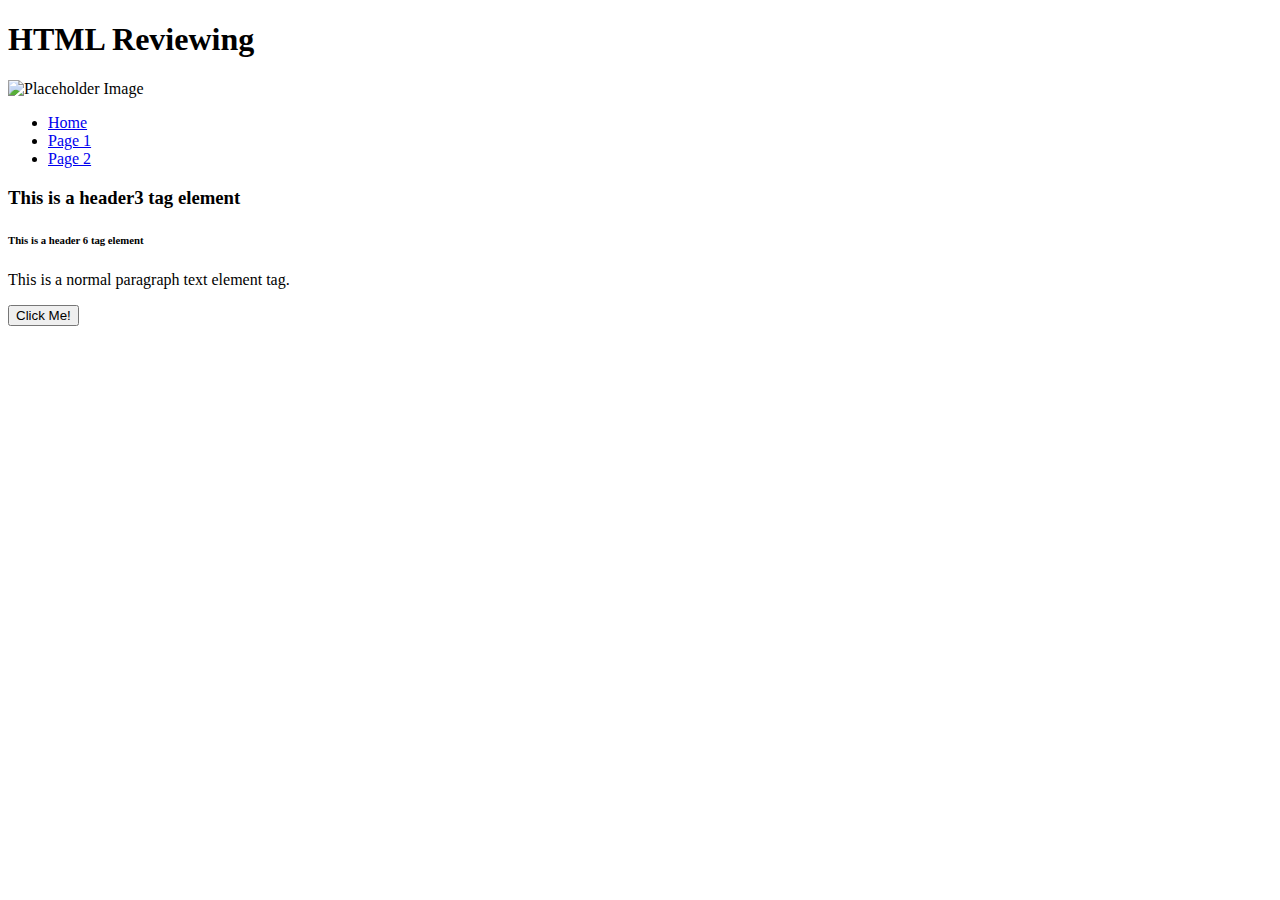
==== index.html @ 96b23e89 "Initial Commit" ====
<!DOCTYPE html>
<html lang="" dir="ltr">
  <head>
    <meta charset="utf-8">
    <meta name="description" content="Reviewing the HTML pre-work">
    <meta name="keywords" content="HTML,CSS,Coding,Temple,Prework">
    <meta name="author" content="Jonathan Morfin">
    <meta name="viewport" content="width=device-width, initial-scale=1.0, user-scalable=yes">
    <meta name="hi" content="">
    <title>HTML Review</title>

  </head>
  <body>
<!--Comment-->
  <h1>HTML Reviewing</h1>
  <header>
    <img src="http://placehold.it/250x250" alt="Placeholder Image">
    <nav>
      <ul>
        <li><a href="#">Home</a></li>
        <li><a href="#">Page 1</a></li>
        <li><a href="#">Page 2</a></li>
      </ul>
    </nav>
  </header>

  <h3>This is a header3 tag element</h3>
  <h6>This is a header 6 tag element</h6>
  <p>This is a normal paragraph text element tag.</p>

    <button onclick="altert('Hello')">Click Me!</button>
  </body>
</html>
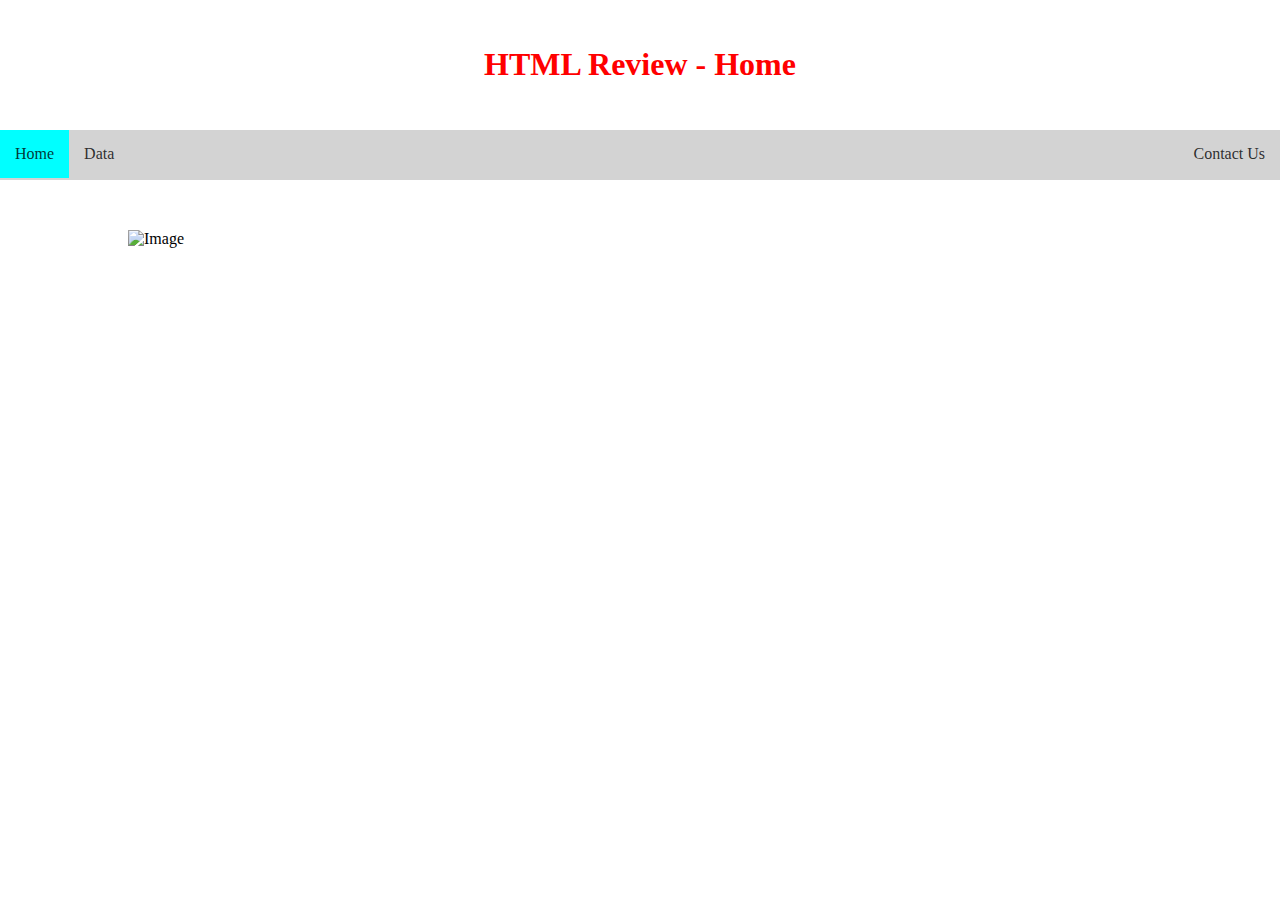
==== commit fa6c222a: "review complete" ====
--- a/index.html
+++ b/index.html
@@ -2,32 +2,30 @@
 <html lang="" dir="ltr">
   <head>
     <meta charset="utf-8">
-    <meta name="description" content="Reviewing the HTML pre-work">
-    <meta name="keywords" content="HTML,CSS,Coding,Temple,Prework">
-    <meta name="author" content="Jonathan Morfin">
-    <meta name="viewport" content="width=device-width, initial-scale=1.0, user-scalable=yes">
-    <meta name="hi" content="">
-    <title>HTML Review</title>
-
+    <title>HTML & CSS Review - Home</title>
+   <link rel="stylesheet" href="./css/main.css">
   </head>
   <body>
-<!--Comment-->
-  <h1>HTML Reviewing</h1>
+  <h1 id="headline"> HTML Review - Home</h1>
   <header>
-    <img src="http://placehold.it/250x250" alt="Placeholder Image">
     <nav>
       <ul>
-        <li><a href="#">Home</a></li>
-        <li><a href="#">Page 1</a></li>
-        <li><a href="#">Page 2</a></li>
+        <li id="active"><a href="./index.html">Home</a></li>
+        <li><a href="./html/table.html">Data</a></li>
+        <li class="float-right"><a href="#">Contact Us</a></li>
       </ul>
     </nav>
+    <img id="header-img"src="http://placehold.it/1400x275" alt="Image">
   </header>
 
-  <h3>This is a header3 tag element</h3>
-  <h6>This is a header 6 tag element</h6>
-  <p>This is a normal paragraph text element tag.</p>
+  <!-- TODO: add main section -->
+  <main>
 
-    <button onclick="altert('Hello')">Click Me!</button>
+  </main>
+
+  <!-- TODO: add footer section -->
+  <footer>
+
+  </footer>
   </body>
 </html>
--- a/css/main.css
+++ b/css/main.css
@@ -0,0 +1,66 @@
+body {
+  margin: 0px;
+}
+h1 {
+  padding: 25px;
+  font-family: cursive;
+  color: red;
+}
+#headline {
+  text-align: center;
+}
+nav {
+  position: sticky;
+  top: 0;
+  left: 0;
+  margin-bottom: 50px;
+}
+ul {
+  width: 100vw;
+  margin: 0px;
+  padding: 0px;
+  background-color: lightgrey;
+  height: 50px;
+  list-style-type: none;
+}
+li {
+  float: left;
+}
+li a {
+  display: block;
+  text-decoration: none;
+  padding: 15px;
+  color: rgba(0, 0, 0, 0.8);
+}
+li a:hover {
+  background-color: cyan;
+  color: black;
+}
+.float-right {
+  float: right;
+}
+#active {
+  background-color: cyan;
+}
+#header-img {
+  display: block;
+  margin: 50px auto;
+  width: 80vw;
+}
+table {
+  width: 70vw;
+  margin: 50px auto;
+  border-collapse: collapse;
+}
+table tr {
+  margin: 0px;
+}
+table tr td, table tr th {
+  text-align: center;
+  padding: 10px;
+  border: 1px solid lightgrey;
+  border-radius: 5px;
+}
+table tr:nth-last-of-type(odd) {
+  background-color: lightgrey;
+}
